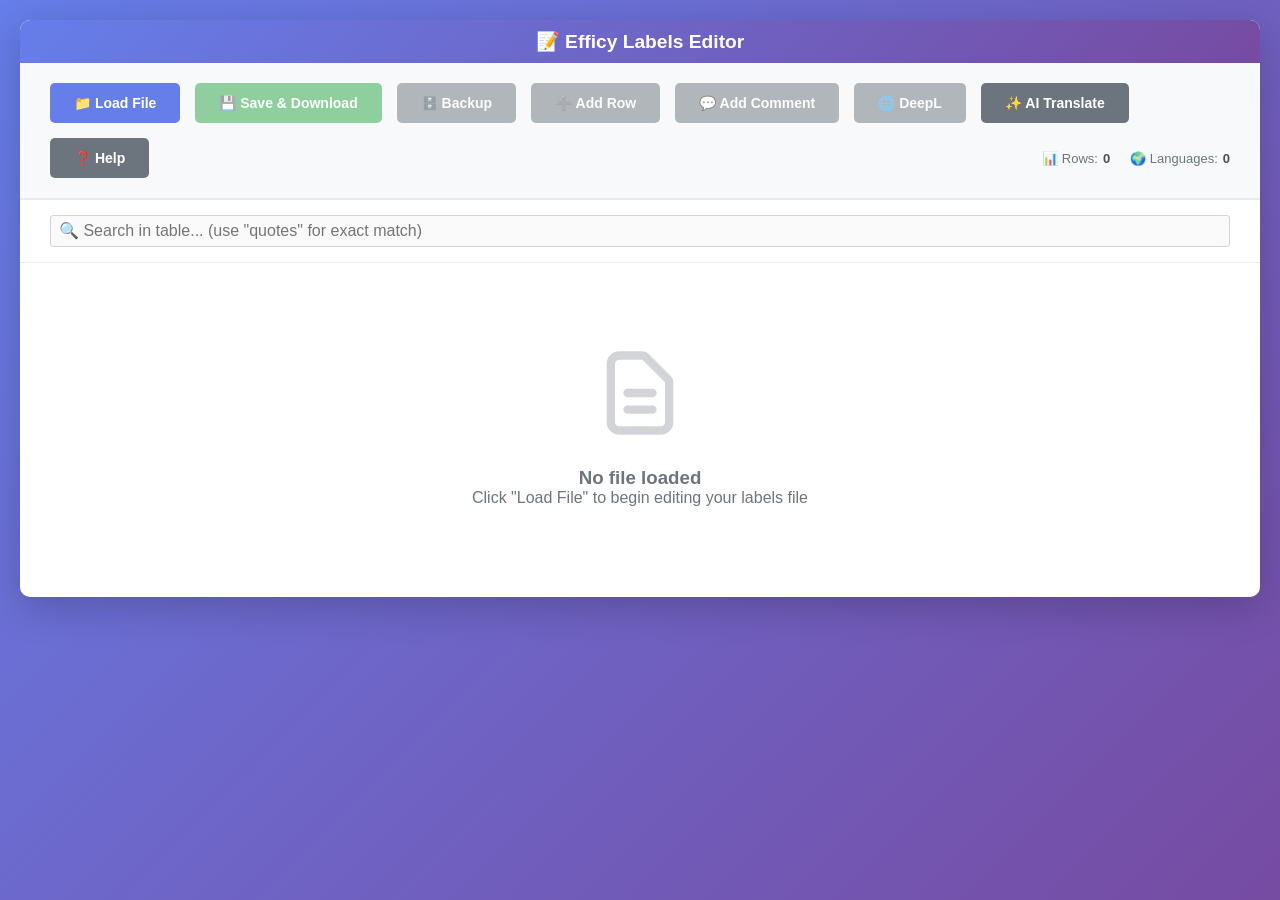
==== index.html @ d6625922 "Code structure improvement" ====
<!DOCTYPE html>
<html lang="en">
<head>
    <meta charset="UTF-8">
    <meta name="viewport" content="width=device-width, initial-scale=1.0">
    <title>Efficy Labels Editor</title>
    <link rel="stylesheet" href="style.css">
</head>
<body>
    <div class="container">
        <div class="header">
            <h1>📝 Efficy Labels Editor</h1>
        </div>

        <div class="controls">
            <div class="file-input-wrapper">
                <label for="fileInput" class="btn btn-primary">
                    📁 Load File
                </label>
                <input type="file" id="fileInput" accept=".txt">
            </div>
            <button id="saveBtn" class="btn btn-success" disabled>
                💾 Save & Download
            </button>
            <button id="backupBtn" class="btn btn-secondary" disabled>
                🗄️ Backup
            </button>
            <button id="addRowBtn" class="btn btn-secondary" disabled>
                ➕ Add Row
            </button>
            <button id="addCommentBtn" class="btn btn-secondary" disabled>
                💬 Add Comment
            </button>
            <button id="deeplBtn" class="btn btn-secondary" disabled>
                🌐 DeepL
            </button>
            <button id="apiKeyBtn" class="btn btn-secondary" onclick="openApiKeyModal()">
                ✨ AI Translate
            </button>
            <a href="help.html" target="_blank" class="btn btn-secondary" style="text-decoration:none;">
                ❓ Help
            </a>
            <div class="filename-display hidden" id="filenameDisplay"></div>
            <div class="stats">
                <div class="stat-item">
                    <span>📊 Rows:</span>
                    <span class="stat-value" id="rowCount">0</span>
                </div>
                <div class="stat-item">
                    <span>🌍 Languages:</span>
                    <span class="stat-value" id="langCount">0</span>
                </div>
            </div>
        </div>

        <div class="search-bar">
            <input type="text" id="searchInput" placeholder='🔍 Search in table... (use "quotes" for exact match)' disabled>
        </div>

        <!-- API Key Modal -->
        <div id="apiKeyModal" class="modal-overlay hidden">
            <div class="modal">
                <h2>✨ AI Translate <span style="font-size:0.75em;font-weight:400;color:#6c757d;"></span></h2>

                <div class="modal-section">
                    <h3>How to get your API key</h3>
                    <p style="margin-bottom:8px">If you use <strong>Claude Code CLI</strong>, your key is already stored locally:</p>
                    <ul>
                        <li>Open <code>%USERPROFILE%\.claude\config.json</code></li>
                        <li>Copy the value of <code>primaryApiKey</code></li>
                    </ul>
                    <p style="margin: 10px 0 8px">Otherwise, generate one from the Anthropic console:</p>
                    <ol>
                        <li>Go to <a href="https://console.anthropic.com" target="_blank">console.anthropic.com</a> and sign in</li>
                        <li>Click <strong>Settings</strong> (gear icon, bottom-left) → <strong>API Keys</strong> tab</li>
                        <li>Click <strong>Create Key</strong>, give it a name, then copy it</li>
                    </ol>
                </div>

                <div class="modal-privacy">
                    🔒 <strong>Privacy:</strong> Your API key is saved exclusively in your browser's <code>localStorage</code> and is only ever sent directly to <strong>api.anthropic.com</strong> to perform translations. It is never shared, logged, or used for any purpose outside this tool.
                </div>

                <div class="modal-input-row">
                    <input type="password" id="apiKeyInput" placeholder="sk-ant-api03-…" autocomplete="off" spellcheck="false">
                    <button onclick="toggleApiKeyVisibility()" title="Show/hide key">👁</button>
                </div>

                <div class="modal-actions">
                    <button id="clearKeyBtn" class="btn btn-danger hidden" onclick="clearApiKey()">Remove key</button>
                    <button class="btn btn-secondary" onclick="closeApiKeyModal()">Cancel</button>
                    <button class="btn btn-primary" onclick="saveApiKey()">Save key</button>
                </div>
            </div>
        </div>

        <div class="pagination-bar hidden" id="paginationBar">
            <div class="pagination-info" id="paginationInfo"></div>
            <div class="pagination-controls">
                <button class="pg-btn" id="pgFirst" onclick="goToPage(1)" title="First page">«</button>
                <button class="pg-btn" id="pgPrev"  onclick="goToPage(currentPage - 1)" title="Previous page">‹</button>
                <button class="pg-btn" id="pgNext"  onclick="goToPage(currentPage + 1)" title="Next page">›</button>
                <button class="pg-btn" id="pgLast"  onclick="goToLastPage()" title="Last page">»</button>
            </div>
            <div class="pagination-size">
                <label for="pageSizeSelect">Rows per page:</label>
                <select id="pageSizeSelect" onchange="changePageSize(this.value)">
                    <option value="10">10</option>
                    <option value="25" selected>25</option>
                    <option value="50">50</option>
                    <option value="100">100</option>
                    <option value="200">200</option>
                </select>
            </div>
        </div>

        <div class="table-container">
            <div class="no-data" id="noData">
                <svg viewBox="0 0 24 24" fill="none" stroke="currentColor">
                    <path stroke-linecap="round" stroke-linejoin="round" stroke-width="2" d="M9 12h6m-6 4h6m2 5H7a2 2 0 01-2-2V5a2 2 0 012-2h5.586a1 1 0 01.707.293l5.414 5.414a1 1 0 01.293.707V19a2 2 0 01-2 2z" />
                </svg>
                <h3>No file loaded</h3>
                <p>Click "Load File" to begin editing your labels file</p>
            </div>
            <table id="dataTable" class="hidden"></table>
        </div>
    </div>

    <script src="app.js"></script>
</body>
</html>
---- style.css ----
* {
    margin: 0;
    padding: 0;
    box-sizing: border-box;
}

body {
    font-family: 'Segoe UI', Tahoma, Geneva, Verdana, sans-serif;
    background: linear-gradient(135deg, #667eea 0%, #764ba2 100%);
    min-height: 100vh;
    padding: 20px;
}

.container {
    max-width: 100%;
    margin: 0 auto;
    background: white;
    border-radius: 10px;
    box-shadow: 0 10px 40px rgba(0, 0, 0, 0.2);
    overflow: hidden;
}

.header {
    background: linear-gradient(135deg, #667eea 0%, #764ba2 100%);
    color: white;
    padding: 10px 30px;
    text-align: center;
}

.header h1 {
    font-size: 1.2em;
}

.controls {
    padding: 20px 30px;
    background: #f8f9fa;
    border-bottom: 2px solid #e9ecef;
    display: flex;
    gap: 15px;
    flex-wrap: wrap;
    align-items: center;
}

.file-input-wrapper {
    position: relative;
    overflow: hidden;
    display: inline-block;
}

.file-input-wrapper input[type=file] {
    position: absolute;
    left: -9999px;
}

.btn {
    padding: 12px 24px;
    border: none;
    border-radius: 5px;
    cursor: pointer;
    font-size: 14px;
    font-weight: 600;
    transition: all 0.3s ease;
    display: inline-flex;
    align-items: center;
    gap: 8px;
}

.btn-primary {
    background: #667eea;
    color: white;
}

.btn-primary:hover {
    background: #5568d3;
    transform: translateY(-2px);
    box-shadow: 0 5px 15px rgba(102, 126, 234, 0.4);
}

.btn-success {
    background: #28a745;
    color: white;
}

.btn-success:hover {
    background: #218838;
    transform: translateY(-2px);
    box-shadow: 0 5px 15px rgba(40, 167, 69, 0.4);
}

.btn-secondary {
    background: #6c757d;
    color: white;
}

.btn-secondary:hover {
    background: #5a6268;
    transform: translateY(-2px);
    box-shadow: 0 5px 15px rgba(108, 117, 125, 0.4);
}

.btn:disabled {
    opacity: 0.5;
    cursor: not-allowed;
    transform: none !important;
}

.stats {
    margin-left: auto;
    display: flex;
    gap: 20px;
    font-size: 13px;
    color: #6c757d;
}

.stat-item {
    display: flex;
    align-items: center;
    gap: 5px;
}

.stat-value {
    font-weight: bold;
    color: #495057;
}

.search-bar {
    padding: 15px 30px;
    background: #fff;
    border-bottom: 1px solid #e9ecef;
    display: flex;
    gap: 10px;
    align-items: center;
}

.search-bar input {
    flex: 1;
    padding: 10px 15px;
    border: 2px solid #e9ecef;
    border-radius: 5px;
    font-size: 14px;
    transition: border-color 0.3s;
}

.search-bar input:focus {
    outline: none;
    border-color: #667eea;
}

.fuzzy-match {
    background: yellow;
    font-weight: bold;
}

.table-container {
    overflow: auto;
    max-height: calc(100vh - 320px);
    padding: 0 30px 30px;
    margin-top: 20px;
    position: relative;
}

.virtual-scroll-container {
    position: relative;
    width: 100%;
}

.virtual-scroll-spacer {
    width: 100%;
}

.virtual-scroll-content {
    position: absolute;
    top: 0;
    left: 0;
    width: 100%;
}

table {
    width: 100%;
    border-collapse: collapse;
    font-size: 13px;
}

th, td {
    padding: 10px;
    text-align: left;
    border: 1px solid #dee2e6;
    min-width: 100px;
}

th {
    background: #f8f9fa;
    font-weight: 600;
    position: sticky;
    top: 0;
    z-index: 10;
    box-shadow: 0 2px 4px rgba(0, 0, 0, 0.1);
}

th:first-child {
    background: #495057;
    color: white;
    min-width: 60px;
    text-align: center;
}

th:nth-child(2) {
    background: #667eea;
    color: white;
    min-width: 150px;
}

td:first-child {
    text-align: center;
    color: #6c757d;
    font-weight: 600;
    font-size: 11px;
    background: #f8f9fa;
}

tr:nth-child(even) {
    background: #f8f9fa;
}

tr:hover {
    background: #e9ecef;
}

.comment-row {
    background: #fff3cd !important;
}

.comment-row td {
    font-style: italic;
    color: #856404;
}

.empty-row {
    background: #f1f3f5 !important;
}

input[type="text"], textarea {
    width: 100%;
    padding: 6px 8px;
    border: 1px solid #ced4da;
    border-radius: 3px;
    font-family: inherit;
    font-size: inherit;
    resize: vertical;
}

input[type="text"]:focus, textarea:focus {
    outline: none;
    border-color: #667eea;
    box-shadow: 0 0 0 2px rgba(102, 126, 234, 0.1);
}

.hidden {
    display: none !important;
}

.filename-display {
    font-weight: 600;
    color: #495057;
    padding: 8px 16px;
    background: white;
    border-radius: 5px;
    border: 2px solid #e9ecef;
}

.no-data {
    text-align: center;
    padding: 60px 30px;
    color: #6c757d;
}

.no-data svg {
    width: 100px;
    height: 100px;
    margin-bottom: 20px;
    opacity: 0.3;
}

/* Pagination */
.pagination-bar {
    display: flex;
    align-items: center;
    gap: 16px;
    padding: 12px 30px;
    border-bottom: 2px solid #e9ecef;
    background: #f8f9fa;
    flex-wrap: wrap;
}

.pagination-info {
    font-size: 13px;
    color: #6c757d;
    min-width: 90px;
}

.pagination-info strong {
    color: #495057;
}

.pagination-controls {
    display: flex;
    gap: 4px;
}

.pg-btn {
    padding: 6px 11px;
    border: 1px solid #dee2e6;
    border-radius: 4px;
    background: white;
    cursor: pointer;
    font-size: 15px;
    line-height: 1;
    color: #495057;
    transition: background 0.2s, color 0.2s, border-color 0.2s;
}

.pg-btn:hover:not(:disabled) {
    background: #667eea;
    color: white;
    border-color: #667eea;
}

.pg-btn:disabled {
    opacity: 0.35;
    cursor: not-allowed;
}

.pagination-size {
    display: flex;
    align-items: center;
    gap: 8px;
    font-size: 13px;
    color: #6c757d;
    margin-left: auto;
}

.pagination-size select {
    padding: 5px 8px;
    border: 1px solid #dee2e6;
    border-radius: 4px;
    font-size: 13px;
    cursor: pointer;
}

@media (max-width: 768px) {
    .controls {
        flex-direction: column;
        align-items: stretch;
    }

    .stats {
        margin-left: 0;
        flex-direction: column;
        gap: 10px;
    }
}

/* API key button state */
.btn-api-set {
    background: #17a2b8;
    color: white;
}

.btn-api-set:hover {
    background: #138496;
    transform: translateY(-2px);
    box-shadow: 0 5px 15px rgba(23, 162, 184, 0.4);
}

/* Translate button inside cells */
.cell-wrapper {
    display: flex;
    align-items: center;
    gap: 4px;
}

.cell-wrapper input {
    flex: 1;
    min-width: 0;
}

.translate-btn {
    flex-shrink: 0;
    background: none;
    border: 1px solid #667eea;
    border-radius: 3px;
    cursor: pointer;
    padding: 2px 7px;
    font-size: 12px;
    color: #667eea;
    line-height: 1.6;
    transition: background 0.2s, color 0.2s;
}

.translate-btn:hover {
    background: #667eea;
    color: white;
}

.translate-btn:disabled {
    opacity: 0.5;
    cursor: not-allowed;
}

/* Modal */
.modal-overlay {
    position: fixed;
    inset: 0;
    background: rgba(0,0,0,0.5);
    z-index: 1000;
    display: flex;
    align-items: center;
    justify-content: center;
    padding: 20px;
}

.modal {
    background: white;
    border-radius: 10px;
    padding: 30px;
    max-width: 560px;
    width: 100%;
    box-shadow: 0 20px 60px rgba(0,0,0,0.3);
}

.modal h2 {
    font-size: 1.3em;
    margin-bottom: 20px;
    color: #343a40;
}

.modal-section {
    margin-bottom: 18px;
}

.modal-section h3 {
    font-size: 0.95em;
    font-weight: 700;
    color: #495057;
    margin-bottom: 8px;
}

.modal-section ol, .modal-section ul {
    padding-left: 20px;
    font-size: 14px;
    color: #495057;
    line-height: 1.8;
}

.modal-section a {
    color: #667eea;
    text-decoration: none;
    font-weight: 600;
}

.modal-section a:hover {
    text-decoration: underline;
}

.modal-privacy {
    background: #e8f5e9;
    border: 1px solid #c8e6c9;
    border-radius: 6px;
    padding: 12px 14px;
    font-size: 13px;
    color: #2e7d32;
    line-height: 1.6;
    margin-bottom: 18px;
}

.modal-input-row {
    display: flex;
    gap: 8px;
    align-items: center;
    margin-bottom: 18px;
}

.modal-input-row input {
    flex: 1;
    padding: 10px 12px;
    border: 2px solid #e9ecef;
    border-radius: 5px;
    font-size: 14px;
    font-family: monospace;
}

.modal-input-row input:focus {
    outline: none;
    border-color: #667eea;
}

.modal-input-row button {
    padding: 10px 12px;
    border: 2px solid #e9ecef;
    border-radius: 5px;
    background: white;
    cursor: pointer;
    font-size: 14px;
}

.modal-input-row button:hover {
    border-color: #adb5bd;
}

.modal-actions {
    display: flex;
    gap: 10px;
    justify-content: flex-end;
    flex-wrap: wrap;
}

.modal-actions .btn-danger {
    background: #dc3545;
    color: white;
    margin-right: auto;
}

.modal-actions .btn-danger:hover {
    background: #c82333;
}
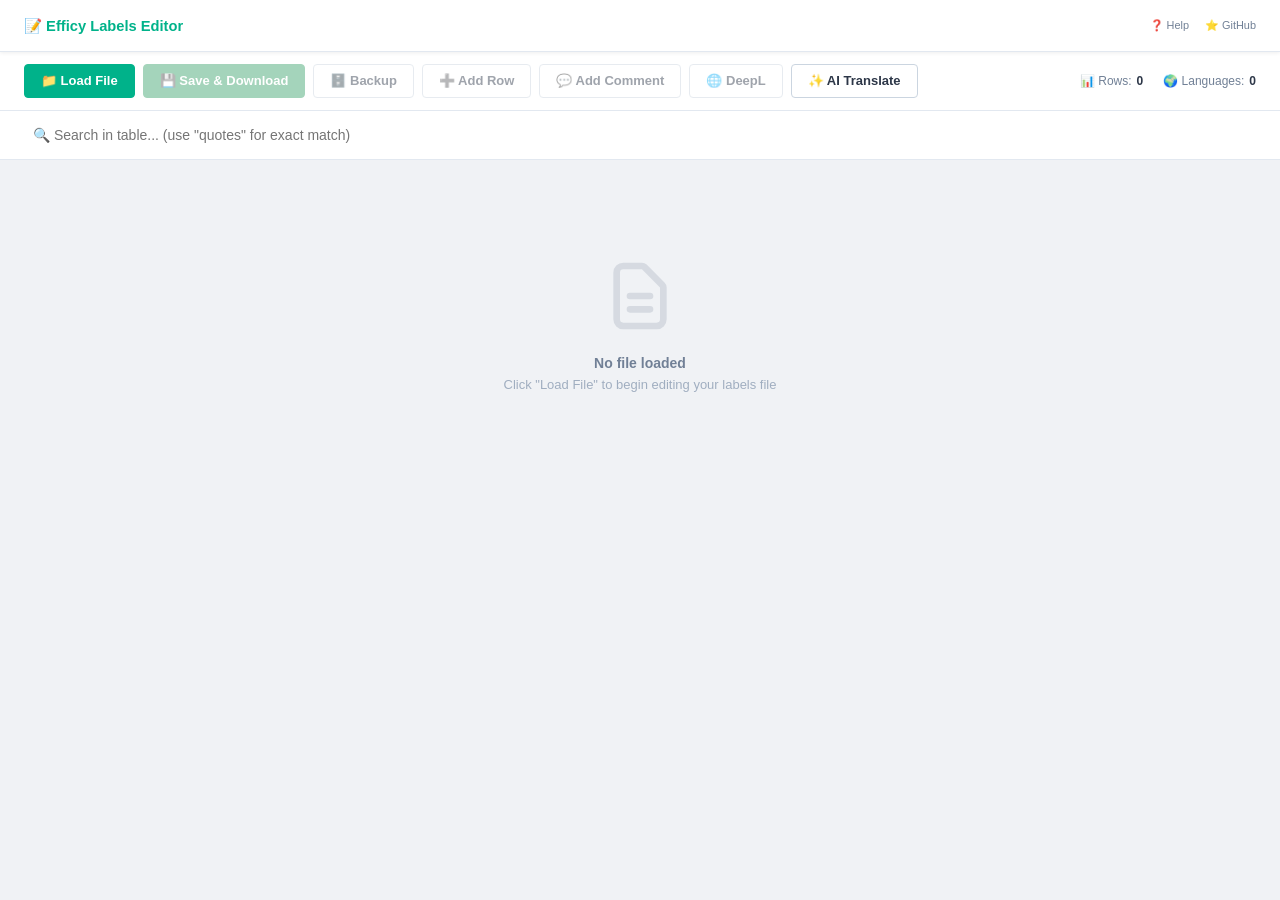
==== commit 8b35266e: "Make the design more corporate" ====
--- a/index.html
+++ b/index.html
@@ -10,6 +10,9 @@
     <div class="container">
         <div class="header">
             <h1>📝 Efficy Labels Editor</h1>
+            <div class="header-spacer"></div>
+            <a href="help.html" target="_blank">❓ Help</a>
+            <a href="https://github.com/eca-efficy/efficy-labels-editor" target="_blank">⭐ GitHub</a>
         </div>
 
         <div class="controls">
@@ -37,10 +40,7 @@
             <button id="apiKeyBtn" class="btn btn-secondary" onclick="openApiKeyModal()">
                 ✨ AI Translate
             </button>
-            <a href="help.html" target="_blank" class="btn btn-secondary" style="text-decoration:none;">
-                ❓ Help
-            </a>
-            <div class="filename-display hidden" id="filenameDisplay"></div>
+<div class="filename-display hidden" id="filenameDisplay"></div>
             <div class="stats">
                 <div class="stat-item">
                     <span>📊 Rows:</span>
--- a/style.css
+++ b/style.css
@@ -1,3 +1,25 @@
+:root {
+    --primary:       #00b28a;
+    --primary-dark:  #009678;
+    --primary-light: #e6f7f4;
+    --bg:            #f0f2f5;
+    --card:          #ffffff;
+    --border:        #e2e8f0;
+    --border-dark:   #cbd5e0;
+    --text:          #2d3748;
+    --muted:         #718096;
+    --muted-light:   #a0aec0;
+    --danger:        #e53e3e;
+    --danger-dark:   #c53030;
+    --success:       #38a169;
+    --success-dark:  #2f855a;
+    --info:          #3182ce;
+    --info-dark:     #2b6cb0;
+    --warning-bg:    #fffbeb;
+    --warning-text:  #92400e;
+    --warning-border:#fcd34d;
+}
+
 * {
     margin: 0;
     padding: 0;
@@ -6,37 +28,66 @@
 
 body {
     font-family: 'Segoe UI', Tahoma, Geneva, Verdana, sans-serif;
-    background: linear-gradient(135deg, #667eea 0%, #764ba2 100%);
+    background: var(--bg);
     min-height: 100vh;
-    padding: 20px;
-}
+    color: var(--text);
+    font-size: 14px;
+}
+
+/* ── Layout ─────────────────────────────────────────────────────── */
 
 .container {
-    max-width: 100%;
-    margin: 0 auto;
-    background: white;
-    border-radius: 10px;
-    box-shadow: 0 10px 40px rgba(0, 0, 0, 0.2);
-    overflow: hidden;
-}
+    display: flex;
+    flex-direction: column;
+    min-height: 100vh;
+}
+
+/* ── Top navbar ─────────────────────────────────────────────────── */
 
 .header {
-    background: linear-gradient(135deg, #667eea 0%, #764ba2 100%);
-    color: white;
-    padding: 10px 30px;
-    text-align: center;
+    background: var(--card);
+    border-bottom: 1px solid var(--border);
+    padding: 0 24px;
+    height: 52px;
+    display: flex;
+    align-items: center;
+    gap: 16px;
+    position: sticky;
+    top: 0;
+    z-index: 100;
+    box-shadow: 0 1px 4px rgba(0,0,0,0.07);
+    flex-shrink: 0;
 }
 
 .header h1 {
-    font-size: 1.2em;
-}
+    font-size: 1.05em;
+    font-weight: 700;
+    color: var(--primary);
+    white-space: nowrap;
+}
+
+.header-spacer { flex: 1; }
+
+.header a {
+    font-size: 0.78em;
+    color: var(--muted);
+    text-decoration: none;
+    white-space: nowrap;
+}
+
+.header a:hover {
+    color: var(--primary);
+    text-decoration: underline;
+}
+
+/* ── Controls bar ───────────────────────────────────────────────── */
 
 .controls {
-    padding: 20px 30px;
-    background: #f8f9fa;
-    border-bottom: 2px solid #e9ecef;
-    display: flex;
-    gap: 15px;
+    padding: 12px 24px;
+    background: var(--card);
+    border-bottom: 1px solid var(--border);
+    display: flex;
+    gap: 8px;
     flex-wrap: wrap;
     align-items: center;
 }
@@ -52,327 +103,296 @@
     left: -9999px;
 }
 
+/* ── Buttons ────────────────────────────────────────────────────── */
+
 .btn {
-    padding: 12px 24px;
-    border: none;
-    border-radius: 5px;
+    padding: 7px 16px;
+    border: 1px solid transparent;
+    border-radius: 4px;
+    cursor: pointer;
+    font-size: 13px;
+    font-weight: 600;
+    font-family: inherit;
+    transition: background 0.15s, border-color 0.15s, box-shadow 0.15s;
+    display: inline-flex;
+    align-items: center;
+    gap: 6px;
+    line-height: 1.4;
+    white-space: nowrap;
+}
+
+.btn-primary {
+    background: var(--primary);
+    color: white;
+    border-color: var(--primary);
+}
+
+.btn-primary:hover {
+    background: var(--primary-dark);
+    border-color: var(--primary-dark);
+}
+
+.btn-success {
+    background: var(--success);
+    color: white;
+    border-color: var(--success);
+}
+
+.btn-success:hover {
+    background: var(--success-dark);
+    border-color: var(--success-dark);
+}
+
+.btn-secondary {
+    background: var(--card);
+    color: var(--text);
+    border-color: var(--border-dark);
+}
+
+.btn-secondary:hover {
+    background: var(--bg);
+    border-color: var(--muted);
+}
+
+.btn-api-set {
+    background: var(--primary-light);
+    color: var(--primary-dark);
+    border-color: var(--primary);
+}
+
+.btn-api-set:hover {
+    background: #cceee7;
+    border-color: var(--primary-dark);
+}
+
+.btn:disabled {
+    opacity: 0.45;
+    cursor: not-allowed;
+}
+
+/* ── Stats ──────────────────────────────────────────────────────── */
+
+.stats {
+    margin-left: auto;
+    display: flex;
+    gap: 20px;
+    font-size: 12px;
+    color: var(--muted);
+}
+
+.stat-item {
+    display: flex;
+    align-items: center;
+    gap: 5px;
+}
+
+.stat-value {
+    font-weight: 700;
+    color: var(--text);
+}
+
+/* ── Search bar ─────────────────────────────────────────────────── */
+
+.search-bar {
+    padding: 10px 24px;
+    background: var(--card);
+    border-bottom: 1px solid var(--border);
+    display: flex;
+    gap: 10px;
+    align-items: center;
+}
+
+.search-bar input {
+    flex: 1;
+    padding: 7px 12px;
+    border: 1px solid var(--border-dark);
+    border-radius: 4px;
+    font-size: 13px;
+    font-family: inherit;
+    color: var(--text);
+    background: var(--bg);
+    transition: border-color 0.2s, box-shadow 0.2s;
+}
+
+.search-bar input:focus {
+    outline: none;
+    border-color: var(--primary);
+    background: white;
+    box-shadow: 0 0 0 3px rgba(0,178,138,0.12);
+}
+
+/* ── Pagination bar ─────────────────────────────────────────────── */
+
+.pagination-bar {
+    display: flex;
+    align-items: center;
+    gap: 12px;
+    padding: 8px 24px;
+    border-bottom: 1px solid var(--border);
+    background: var(--card);
+    flex-wrap: wrap;
+}
+
+.pagination-info {
+    font-size: 12px;
+    color: var(--muted);
+    min-width: 80px;
+}
+
+.pagination-info strong {
+    color: var(--text);
+    font-weight: 700;
+}
+
+.pagination-controls {
+    display: flex;
+    gap: 2px;
+}
+
+.pg-btn {
+    padding: 4px 10px;
+    border: 1px solid var(--border-dark);
+    border-radius: 4px;
+    background: var(--card);
     cursor: pointer;
     font-size: 14px;
-    font-weight: 600;
-    transition: all 0.3s ease;
-    display: inline-flex;
+    line-height: 1.4;
+    color: var(--text);
+    transition: background 0.15s, border-color 0.15s, color 0.15s;
+}
+
+.pg-btn:hover:not(:disabled) {
+    background: var(--primary-light);
+    border-color: var(--primary);
+    color: var(--primary-dark);
+}
+
+.pg-btn:disabled {
+    opacity: 0.3;
+    cursor: not-allowed;
+}
+
+.pagination-size {
+    display: flex;
     align-items: center;
     gap: 8px;
-}
-
-.btn-primary {
-    background: #667eea;
-    color: white;
-}
-
-.btn-primary:hover {
-    background: #5568d3;
-    transform: translateY(-2px);
-    box-shadow: 0 5px 15px rgba(102, 126, 234, 0.4);
-}
-
-.btn-success {
-    background: #28a745;
-    color: white;
-}
-
-.btn-success:hover {
-    background: #218838;
-    transform: translateY(-2px);
-    box-shadow: 0 5px 15px rgba(40, 167, 69, 0.4);
-}
-
-.btn-secondary {
-    background: #6c757d;
-    color: white;
-}
-
-.btn-secondary:hover {
-    background: #5a6268;
-    transform: translateY(-2px);
-    box-shadow: 0 5px 15px rgba(108, 117, 125, 0.4);
-}
-
-.btn:disabled {
-    opacity: 0.5;
-    cursor: not-allowed;
-    transform: none !important;
-}
-
-.stats {
+    font-size: 12px;
+    color: var(--muted);
     margin-left: auto;
-    display: flex;
-    gap: 20px;
-    font-size: 13px;
-    color: #6c757d;
-}
-
-.stat-item {
-    display: flex;
-    align-items: center;
-    gap: 5px;
-}
-
-.stat-value {
-    font-weight: bold;
-    color: #495057;
-}
-
-.search-bar {
-    padding: 15px 30px;
-    background: #fff;
-    border-bottom: 1px solid #e9ecef;
-    display: flex;
-    gap: 10px;
-    align-items: center;
-}
-
-.search-bar input {
-    flex: 1;
-    padding: 10px 15px;
-    border: 2px solid #e9ecef;
-    border-radius: 5px;
-    font-size: 14px;
-    transition: border-color 0.3s;
-}
-
-.search-bar input:focus {
-    outline: none;
-    border-color: #667eea;
-}
-
-.fuzzy-match {
-    background: yellow;
-    font-weight: bold;
-}
+}
+
+.pagination-size select {
+    padding: 4px 8px;
+    border: 1px solid var(--border-dark);
+    border-radius: 4px;
+    font-size: 12px;
+    font-family: inherit;
+    background: var(--card);
+    cursor: pointer;
+    color: var(--text);
+}
+
+/* ── Table container ────────────────────────────────────────────── */
 
 .table-container {
     overflow: auto;
-    max-height: calc(100vh - 320px);
-    padding: 0 30px 30px;
-    margin-top: 20px;
-    position: relative;
-}
-
-.virtual-scroll-container {
-    position: relative;
-    width: 100%;
-}
-
-.virtual-scroll-spacer {
-    width: 100%;
-}
-
-.virtual-scroll-content {
-    position: absolute;
-    top: 0;
-    left: 0;
-    width: 100%;
+    flex: 1;
+    padding: 16px 24px 24px;
 }
 
 table {
     width: 100%;
     border-collapse: collapse;
     font-size: 13px;
+    background: var(--card);
+    border: 1px solid var(--border);
+    border-radius: 6px;
+    overflow: hidden;
+    box-shadow: 0 1px 3px rgba(0,0,0,0.06);
 }
 
 th, td {
-    padding: 10px;
+    padding: 9px 12px;
     text-align: left;
-    border: 1px solid #dee2e6;
+    border-bottom: 1px solid var(--border);
     min-width: 100px;
 }
 
 th {
-    background: #f8f9fa;
+    background: #f7fafc;
     font-weight: 600;
+    font-size: 12px;
+    color: var(--muted);
+    text-transform: uppercase;
+    letter-spacing: 0.04em;
     position: sticky;
     top: 0;
     z-index: 10;
-    box-shadow: 0 2px 4px rgba(0, 0, 0, 0.1);
+    border-bottom: 2px solid var(--border-dark);
 }
 
 th:first-child {
-    background: #495057;
-    color: white;
-    min-width: 60px;
+    background: #edf2f7;
+    color: var(--muted-light);
+    min-width: 50px;
     text-align: center;
 }
 
 th:nth-child(2) {
-    background: #667eea;
-    color: white;
+    background: var(--primary-light);
+    color: var(--primary-dark);
     min-width: 150px;
 }
 
 td:first-child {
     text-align: center;
-    color: #6c757d;
+    color: var(--muted-light);
     font-weight: 600;
     font-size: 11px;
-    background: #f8f9fa;
-}
-
-tr:nth-child(even) {
-    background: #f8f9fa;
-}
-
-tr:hover {
-    background: #e9ecef;
-}
-
-.comment-row {
-    background: #fff3cd !important;
-}
+    background: #f7fafc;
+}
+
+tr:last-child td { border-bottom: none; }
+
+tr:hover td { background: #f7fafc; }
+tr:hover td:first-child { background: #edf2f7; }
 
 .comment-row td {
+    background: var(--warning-bg) !important;
     font-style: italic;
-    color: #856404;
-}
-
-.empty-row {
-    background: #f1f3f5 !important;
-}
+    color: var(--warning-text);
+    border-bottom-color: var(--warning-border);
+}
+
+/* ── Inputs inside table ────────────────────────────────────────── */
 
 input[type="text"], textarea {
     width: 100%;
-    padding: 6px 8px;
-    border: 1px solid #ced4da;
+    padding: 5px 8px;
+    border: 1px solid transparent;
     border-radius: 3px;
     font-family: inherit;
     font-size: inherit;
+    background: transparent;
+    color: var(--text);
     resize: vertical;
+    transition: border-color 0.15s, background 0.15s;
+}
+
+input[type="text"]:hover {
+    border-color: var(--border-dark);
+    background: white;
 }
 
 input[type="text"]:focus, textarea:focus {
     outline: none;
-    border-color: #667eea;
-    box-shadow: 0 0 0 2px rgba(102, 126, 234, 0.1);
-}
-
-.hidden {
-    display: none !important;
-}
-
-.filename-display {
-    font-weight: 600;
-    color: #495057;
-    padding: 8px 16px;
+    border-color: var(--primary);
     background: white;
-    border-radius: 5px;
-    border: 2px solid #e9ecef;
-}
-
-.no-data {
-    text-align: center;
-    padding: 60px 30px;
-    color: #6c757d;
-}
-
-.no-data svg {
-    width: 100px;
-    height: 100px;
-    margin-bottom: 20px;
-    opacity: 0.3;
-}
-
-/* Pagination */
-.pagination-bar {
-    display: flex;
-    align-items: center;
-    gap: 16px;
-    padding: 12px 30px;
-    border-bottom: 2px solid #e9ecef;
-    background: #f8f9fa;
-    flex-wrap: wrap;
-}
-
-.pagination-info {
-    font-size: 13px;
-    color: #6c757d;
-    min-width: 90px;
-}
-
-.pagination-info strong {
-    color: #495057;
-}
-
-.pagination-controls {
-    display: flex;
-    gap: 4px;
-}
-
-.pg-btn {
-    padding: 6px 11px;
-    border: 1px solid #dee2e6;
-    border-radius: 4px;
-    background: white;
-    cursor: pointer;
-    font-size: 15px;
-    line-height: 1;
-    color: #495057;
-    transition: background 0.2s, color 0.2s, border-color 0.2s;
-}
-
-.pg-btn:hover:not(:disabled) {
-    background: #667eea;
-    color: white;
-    border-color: #667eea;
-}
-
-.pg-btn:disabled {
-    opacity: 0.35;
-    cursor: not-allowed;
-}
-
-.pagination-size {
-    display: flex;
-    align-items: center;
-    gap: 8px;
-    font-size: 13px;
-    color: #6c757d;
-    margin-left: auto;
-}
-
-.pagination-size select {
-    padding: 5px 8px;
-    border: 1px solid #dee2e6;
-    border-radius: 4px;
-    font-size: 13px;
-    cursor: pointer;
-}
-
-@media (max-width: 768px) {
-    .controls {
-        flex-direction: column;
-        align-items: stretch;
-    }
-
-    .stats {
-        margin-left: 0;
-        flex-direction: column;
-        gap: 10px;
-    }
-}
-
-/* API key button state */
-.btn-api-set {
-    background: #17a2b8;
-    color: white;
-}
-
-.btn-api-set:hover {
-    background: #138496;
-    transform: translateY(-2px);
-    box-shadow: 0 5px 15px rgba(23, 162, 184, 0.4);
-}
-
-/* Translate button inside cells */
+    box-shadow: 0 0 0 2px rgba(0,178,138,0.12);
+}
+
+/* ── Translate button ───────────────────────────────────────────── */
+
 .cell-wrapper {
     display: flex;
     align-items: center;
@@ -387,18 +407,18 @@
 .translate-btn {
     flex-shrink: 0;
     background: none;
-    border: 1px solid #667eea;
+    border: 1px solid var(--primary);
     border-radius: 3px;
     cursor: pointer;
     padding: 2px 7px;
-    font-size: 12px;
-    color: #667eea;
+    font-size: 11px;
+    color: var(--primary);
     line-height: 1.6;
-    transition: background 0.2s, color 0.2s;
+    transition: background 0.15s, color 0.15s;
 }
 
 .translate-btn:hover {
-    background: #667eea;
+    background: var(--primary);
     color: white;
 }
 
@@ -407,11 +427,61 @@
     cursor: not-allowed;
 }
 
-/* Modal */
+/* ── No data state ──────────────────────────────────────────────── */
+
+.no-data {
+    text-align: center;
+    padding: 80px 30px;
+    color: var(--muted);
+}
+
+.no-data svg {
+    width: 80px;
+    height: 80px;
+    margin-bottom: 16px;
+    opacity: 0.2;
+}
+
+.no-data h3 {
+    font-size: 1em;
+    margin-bottom: 6px;
+    color: var(--muted);
+}
+
+.no-data p {
+    font-size: 13px;
+    color: var(--muted-light);
+}
+
+/* ── Filename display ───────────────────────────────────────────── */
+
+.filename-display {
+    font-weight: 600;
+    font-size: 12px;
+    color: var(--muted);
+    padding: 6px 12px;
+    background: var(--bg);
+    border-radius: 4px;
+    border: 1px solid var(--border);
+}
+
+/* ── Utility ────────────────────────────────────────────────────── */
+
+.hidden {
+    display: none !important;
+}
+
+.fuzzy-match {
+    background: #fef08a;
+    font-weight: bold;
+}
+
+/* ── Modal ──────────────────────────────────────────────────────── */
+
 .modal-overlay {
     position: fixed;
     inset: 0;
-    background: rgba(0,0,0,0.5);
+    background: rgba(0,0,0,0.4);
     z-index: 1000;
     display: flex;
     align-items: center;
@@ -420,106 +490,124 @@
 }
 
 .modal {
-    background: white;
-    border-radius: 10px;
-    padding: 30px;
-    max-width: 560px;
+    background: var(--card);
+    border-radius: 8px;
+    padding: 28px 32px;
+    max-width: 540px;
     width: 100%;
-    box-shadow: 0 20px 60px rgba(0,0,0,0.3);
+    box-shadow: 0 20px 60px rgba(0,0,0,0.2);
+    border: 1px solid var(--border);
 }
 
 .modal h2 {
-    font-size: 1.3em;
+    font-size: 1.1em;
     margin-bottom: 20px;
-    color: #343a40;
+    color: var(--text);
 }
 
 .modal-section {
-    margin-bottom: 18px;
+    margin-bottom: 16px;
 }
 
 .modal-section h3 {
-    font-size: 0.95em;
+    font-size: 0.85em;
     font-weight: 700;
-    color: #495057;
+    color: var(--muted);
+    text-transform: uppercase;
+    letter-spacing: 0.05em;
     margin-bottom: 8px;
 }
 
 .modal-section ol, .modal-section ul {
     padding-left: 20px;
-    font-size: 14px;
-    color: #495057;
+    font-size: 13px;
+    color: var(--text);
     line-height: 1.8;
 }
 
 .modal-section a {
-    color: #667eea;
+    color: var(--primary);
     text-decoration: none;
     font-weight: 600;
 }
 
-.modal-section a:hover {
-    text-decoration: underline;
-}
+.modal-section a:hover { text-decoration: underline; }
 
 .modal-privacy {
-    background: #e8f5e9;
-    border: 1px solid #c8e6c9;
-    border-radius: 6px;
-    padding: 12px 14px;
+    background: var(--primary-light);
+    border: 1px solid #a7e8da;
+    border-radius: 5px;
+    padding: 11px 14px;
     font-size: 13px;
-    color: #2e7d32;
+    color: var(--primary-dark);
     line-height: 1.6;
-    margin-bottom: 18px;
+    margin-bottom: 16px;
 }
 
 .modal-input-row {
     display: flex;
     gap: 8px;
     align-items: center;
-    margin-bottom: 18px;
+    margin-bottom: 16px;
 }
 
 .modal-input-row input {
     flex: 1;
-    padding: 10px 12px;
-    border: 2px solid #e9ecef;
-    border-radius: 5px;
-    font-size: 14px;
+    padding: 9px 12px;
+    border: 1px solid var(--border-dark);
+    border-radius: 4px;
+    font-size: 13px;
     font-family: monospace;
+    background: var(--bg);
+    color: var(--text);
+    width: auto;
 }
 
 .modal-input-row input:focus {
     outline: none;
-    border-color: #667eea;
+    border-color: var(--primary);
+    background: white;
+    box-shadow: 0 0 0 3px rgba(0,178,138,0.12);
 }
 
 .modal-input-row button {
-    padding: 10px 12px;
-    border: 2px solid #e9ecef;
-    border-radius: 5px;
-    background: white;
+    padding: 9px 12px;
+    border: 1px solid var(--border-dark);
+    border-radius: 4px;
+    background: var(--card);
     cursor: pointer;
     font-size: 14px;
+    color: var(--muted);
+    transition: border-color 0.15s;
 }
 
 .modal-input-row button:hover {
-    border-color: #adb5bd;
+    border-color: var(--primary);
+    color: var(--primary);
 }
 
 .modal-actions {
     display: flex;
-    gap: 10px;
+    gap: 8px;
     justify-content: flex-end;
     flex-wrap: wrap;
 }
 
 .modal-actions .btn-danger {
-    background: #dc3545;
+    background: var(--danger);
     color: white;
+    border-color: var(--danger);
     margin-right: auto;
 }
 
 .modal-actions .btn-danger:hover {
-    background: #c82333;
-}
+    background: var(--danger-dark);
+    border-color: var(--danger-dark);
+}
+
+/* ── Responsive ─────────────────────────────────────────────────── */
+
+@media (max-width: 768px) {
+    .controls { flex-direction: column; align-items: stretch; }
+    .stats { margin-left: 0; flex-direction: column; gap: 8px; }
+}
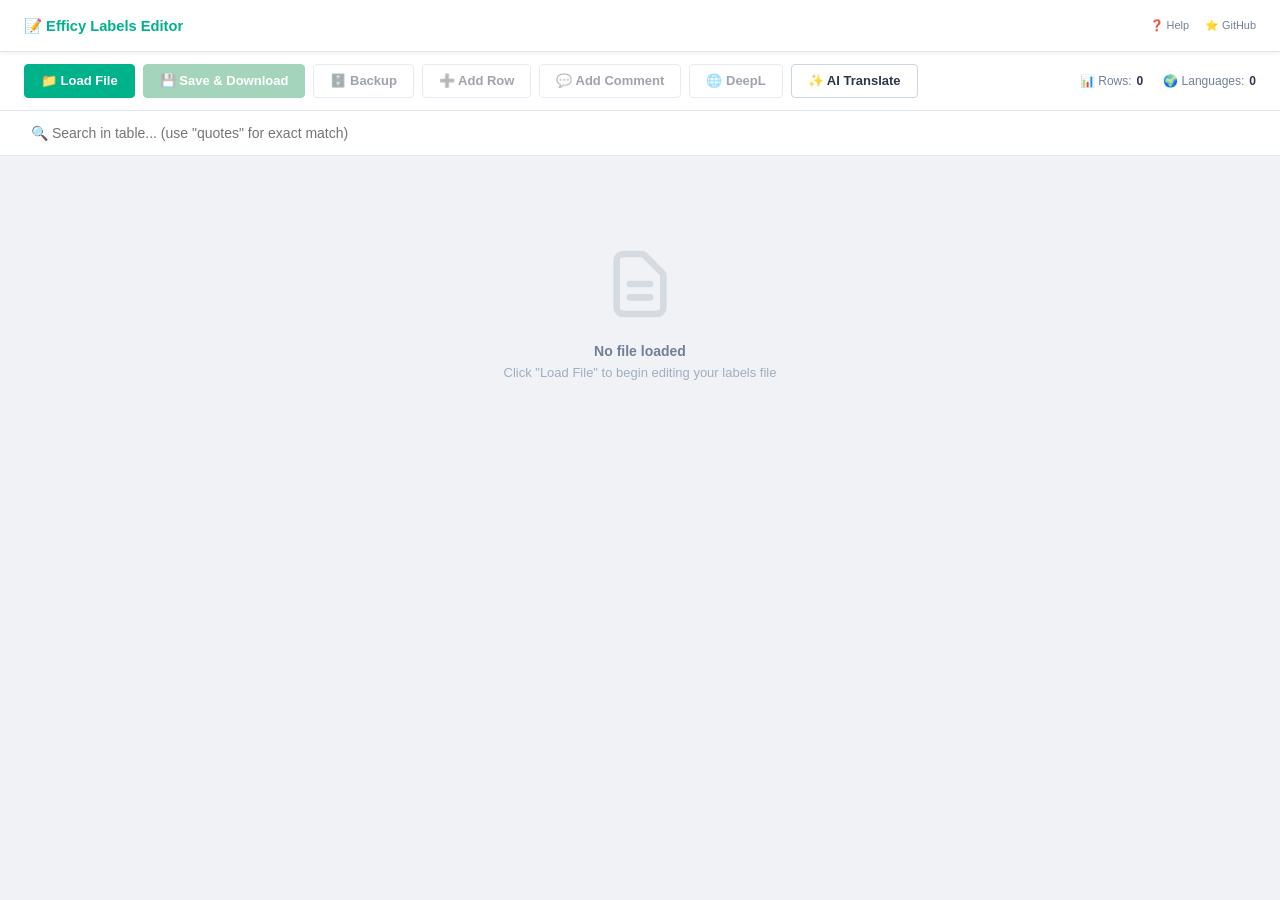
==== commit 8b85536c: "Useability update" ====
--- a/index.html
+++ b/index.html
@@ -57,6 +57,26 @@
             <input type="text" id="searchInput" placeholder='🔍 Search in table... (use "quotes" for exact match)' disabled>
         </div>
 
+        <div class="pagination-bar hidden" id="paginationBar">
+            <div class="pagination-info" id="paginationInfo"></div>
+            <div class="pagination-controls">
+                <button class="pg-btn" id="pgFirst" onclick="goToPage(1)" title="First page">«</button>
+                <button class="pg-btn" id="pgPrev"  onclick="goToPage(currentPage - 1)" title="Previous page">‹</button>
+                <button class="pg-btn" id="pgNext"  onclick="goToPage(currentPage + 1)" title="Next page">›</button>
+                <button class="pg-btn" id="pgLast"  onclick="goToLastPage()" title="Last page">»</button>
+            </div>
+            <div class="pagination-size">
+                <label for="pageSizeSelect">Rows per page:</label>
+                <select id="pageSizeSelect" onchange="changePageSize(this.value)">
+                    <option value="10">10</option>
+                    <option value="25">25</option>
+                    <option value="50" selected>50</option>
+                    <option value="100">100</option>
+                    <option value="200">200</option>
+                </select>
+            </div>
+        </div>
+
         <!-- API Key Modal -->
         <div id="apiKeyModal" class="modal-overlay hidden">
             <div class="modal">
@@ -94,27 +114,7 @@
             </div>
         </div>
 
-        <div class="pagination-bar hidden" id="paginationBar">
-            <div class="pagination-info" id="paginationInfo"></div>
-            <div class="pagination-controls">
-                <button class="pg-btn" id="pgFirst" onclick="goToPage(1)" title="First page">«</button>
-                <button class="pg-btn" id="pgPrev"  onclick="goToPage(currentPage - 1)" title="Previous page">‹</button>
-                <button class="pg-btn" id="pgNext"  onclick="goToPage(currentPage + 1)" title="Next page">›</button>
-                <button class="pg-btn" id="pgLast"  onclick="goToLastPage()" title="Last page">»</button>
-            </div>
-            <div class="pagination-size">
-                <label for="pageSizeSelect">Rows per page:</label>
-                <select id="pageSizeSelect" onchange="changePageSize(this.value)">
-                    <option value="10">10</option>
-                    <option value="25" selected>25</option>
-                    <option value="50">50</option>
-                    <option value="100">100</option>
-                    <option value="200">200</option>
-                </select>
-            </div>
-        </div>
-
-        <div class="table-container">
+<div class="table-container">
             <div class="no-data" id="noData">
                 <svg viewBox="0 0 24 24" fill="none" stroke="currentColor">
                     <path stroke-linecap="round" stroke-linejoin="round" stroke-width="2" d="M9 12h6m-6 4h6m2 5H7a2 2 0 01-2-2V5a2 2 0 012-2h5.586a1 1 0 01.707.293l5.414 5.414a1 1 0 01.293.707V19a2 2 0 01-2 2z" />
--- a/style.css
+++ b/style.css
@@ -39,7 +39,7 @@
 .container {
     display: flex;
     flex-direction: column;
-    min-height: 100vh;
+    height: 100vh;
 }
 
 /* ── Top navbar ─────────────────────────────────────────────────── */
@@ -221,6 +221,7 @@
     box-shadow: 0 0 0 3px rgba(0,178,138,0.12);
 }
 
+
 /* ── Pagination bar ─────────────────────────────────────────────── */
 
 .pagination-bar {
@@ -297,7 +298,7 @@
 .table-container {
     overflow: auto;
     flex: 1;
-    padding: 16px 24px 24px;
+    padding: 8px 16px 16px;
 }
 
 table {
@@ -312,7 +313,7 @@
 }
 
 th, td {
-    padding: 9px 12px;
+    padding: 6px 10px;
     text-align: left;
     border-bottom: 1px solid var(--border);
     min-width: 100px;
@@ -327,21 +328,31 @@
     letter-spacing: 0.04em;
     position: sticky;
     top: 0;
-    z-index: 10;
+    z-index: 3;
     border-bottom: 2px solid var(--border-dark);
 }
 
 th:first-child {
     background: #edf2f7;
     color: var(--muted-light);
+    width: 50px;
     min-width: 50px;
     text-align: center;
+    position: sticky;
+    top: 0;
+    left: 0;
+    z-index: 5;
 }
 
 th:nth-child(2) {
     background: var(--primary-light);
     color: var(--primary-dark);
     min-width: 150px;
+    position: sticky;
+    top: 0;
+    left: 50px;
+    z-index: 5;
+    box-shadow: 2px 0 5px rgba(0,0,0,0.06);
 }
 
 td:first-child {
@@ -350,12 +361,28 @@
     font-weight: 600;
     font-size: 11px;
     background: #f7fafc;
+    position: sticky;
+    left: 0;
+    z-index: 2;
+}
+
+td:nth-child(2) {
+    position: sticky;
+    left: 50px;
+    z-index: 2;
+    background: var(--card);
+    box-shadow: 2px 0 5px rgba(0,0,0,0.06);
 }
 
 tr:last-child td { border-bottom: none; }
 
-tr:hover td { background: #f7fafc; }
-tr:hover td:first-child { background: #edf2f7; }
+tbody tr:nth-child(even) td { background: #f8fafb; }
+tbody tr:nth-child(even) td:first-child { background: #eef2f6; }
+tbody tr:nth-child(even) td:nth-child(2) { background: #f8fafb; }
+
+tr:hover td { background: #edf7f4; }
+tr:hover td:first-child { background: #dff0eb; }
+tr:hover td:nth-child(2) { background: #edf7f4; }
 
 .comment-row td {
     background: var(--warning-bg) !important;
@@ -368,7 +395,7 @@
 
 input[type="text"], textarea {
     width: 100%;
-    padding: 5px 8px;
+    padding: 3px 6px;
     border: 1px solid transparent;
     border-radius: 3px;
     font-family: inherit;
@@ -427,6 +454,44 @@
     cursor: not-allowed;
 }
 
+/* ── Empty cell tint ────────────────────────────────────────────── */
+
+.empty-cell {
+    background: #fff8f2 !important;
+}
+
+/* ── Row-level translate button ─────────────────────────────────── */
+
+.row-number-cell {
+    padding: 6px 8px;
+}
+
+.translate-row-btn {
+    display: block;
+    margin: 3px auto 0;
+    flex-shrink: 0;
+    background: none;
+    border: 1px solid var(--primary);
+    border-radius: 3px;
+    cursor: pointer;
+    padding: 1px 5px;
+    font-size: 10px;
+    color: var(--primary);
+    line-height: 1.6;
+    transition: background 0.15s, color 0.15s;
+    white-space: nowrap;
+}
+
+.translate-row-btn:hover {
+    background: var(--primary);
+    color: white;
+}
+
+.translate-row-btn:disabled {
+    opacity: 0.5;
+    cursor: not-allowed;
+}
+
 /* ── No data state ──────────────────────────────────────────────── */
 
 .no-data {
